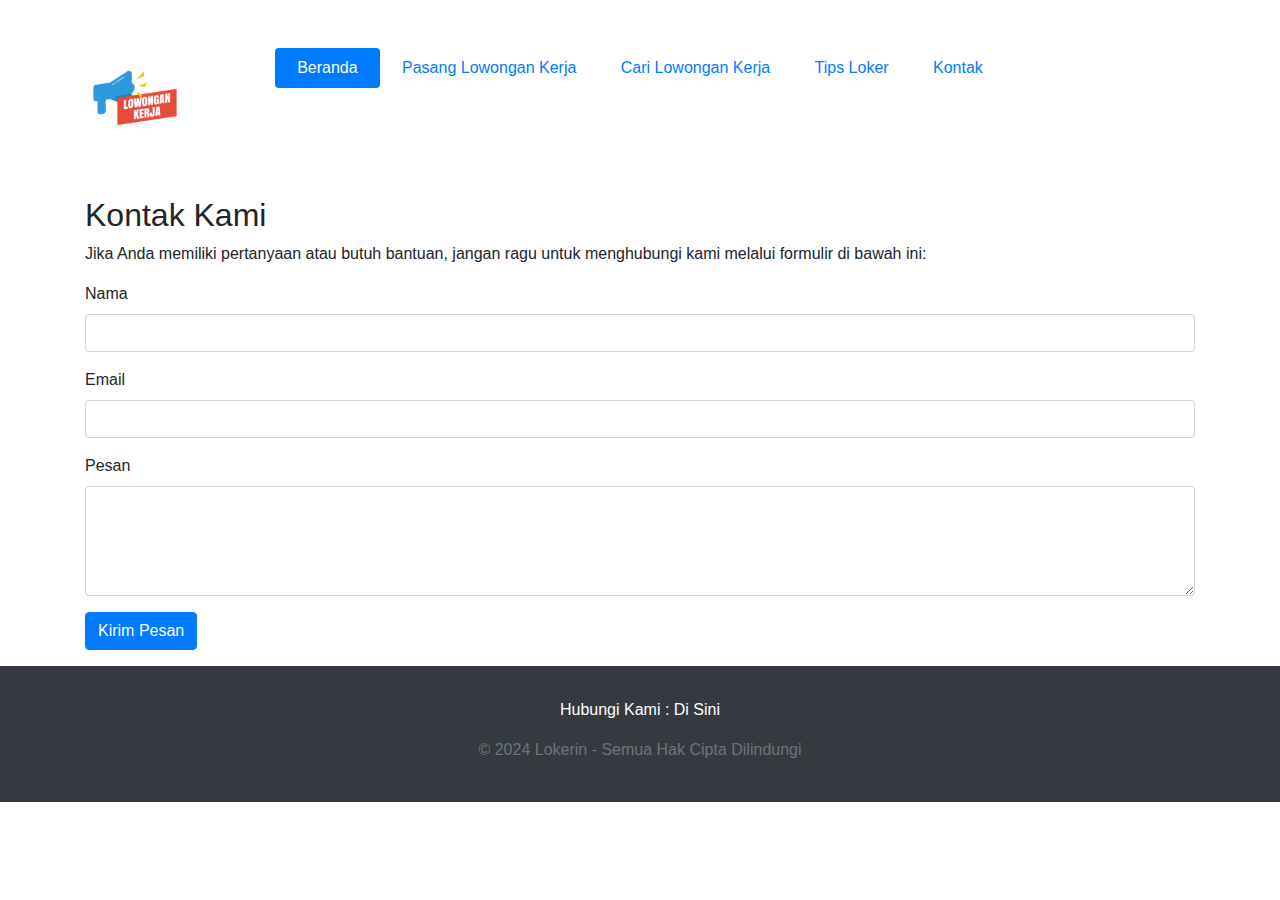
==== kontak.html @ c74fa897 "uts webpro" ====
<!DOCTYPE html>
<html lang="en">
<head>
    <meta charset="UTF-8">
    <meta name="viewport" content="width=device-width, initial-scale=1.0">
    <title>Kontak - Lokerin</title>
    <link rel="stylesheet" href="https://stackpath.bootstrapcdn.com/bootstrap/4.5.2/css/bootstrap.min.css">
</head>
<body>
    <section class="content">
        <div class="container">
            <h2 class="mt-5"></h2>
            <div class="row">
                <div class="col-md-2">
                    <img src="img/logo.png" alt="Lokerin Logo" class="logo" width="100" height="100">
                </div>
                <div class="col-md-8">
                    <ul class="nav nav-pills nav-fill">
                        <li class="nav-item">
                            <a class="nav-link active" href="index.html">Beranda</a>
                        </li>
                        <li class="nav-item">
                            <a class="nav-link" href="pasang_lowongan.html">Pasang Lowongan Kerja</a>
                        </li>
                        <li class="nav-item">
                            <a class="nav-link" href="cari_lowongan.html">Cari Lowongan Kerja</a>
                        </li>
                        <li class="nav-item">
                            <a class="nav-link" href="tips_loker.html">Tips Loker</a>
                        </li>
                        <li class="nav-item">
                            <a class="nav-link" href="kontak.html">Kontak</a>
                        </li>
                    </ul>
                </div>
            </div>
        </div>
    </header>

<div class="container mt-5">
    <h2>Kontak Kami</h2>
    <p>Jika Anda memiliki pertanyaan atau butuh bantuan, jangan ragu untuk menghubungi kami melalui formulir di bawah ini:</p>
    <form>
        <div class="form-group">
            <label for="name">Nama</label>
            <input type="text" class="form-control" id="name" required>
        </div>
        <div class="form-group">
            <label for="email">Email</label>
            <input type="email" class="form-control" id="email" required>
        </div>
        <div class="form-group">
            <label for="message">Pesan</label>
            <textarea class="form-control" id="message" rows="4" required></textarea>
        </div>
        <button type="submit" class="btn btn-primary">Kirim Pesan</button>
    </form>
</div>
<p></p>

<div id="footer"></div>

    <script src="script.js"></script>
</body>
</html>
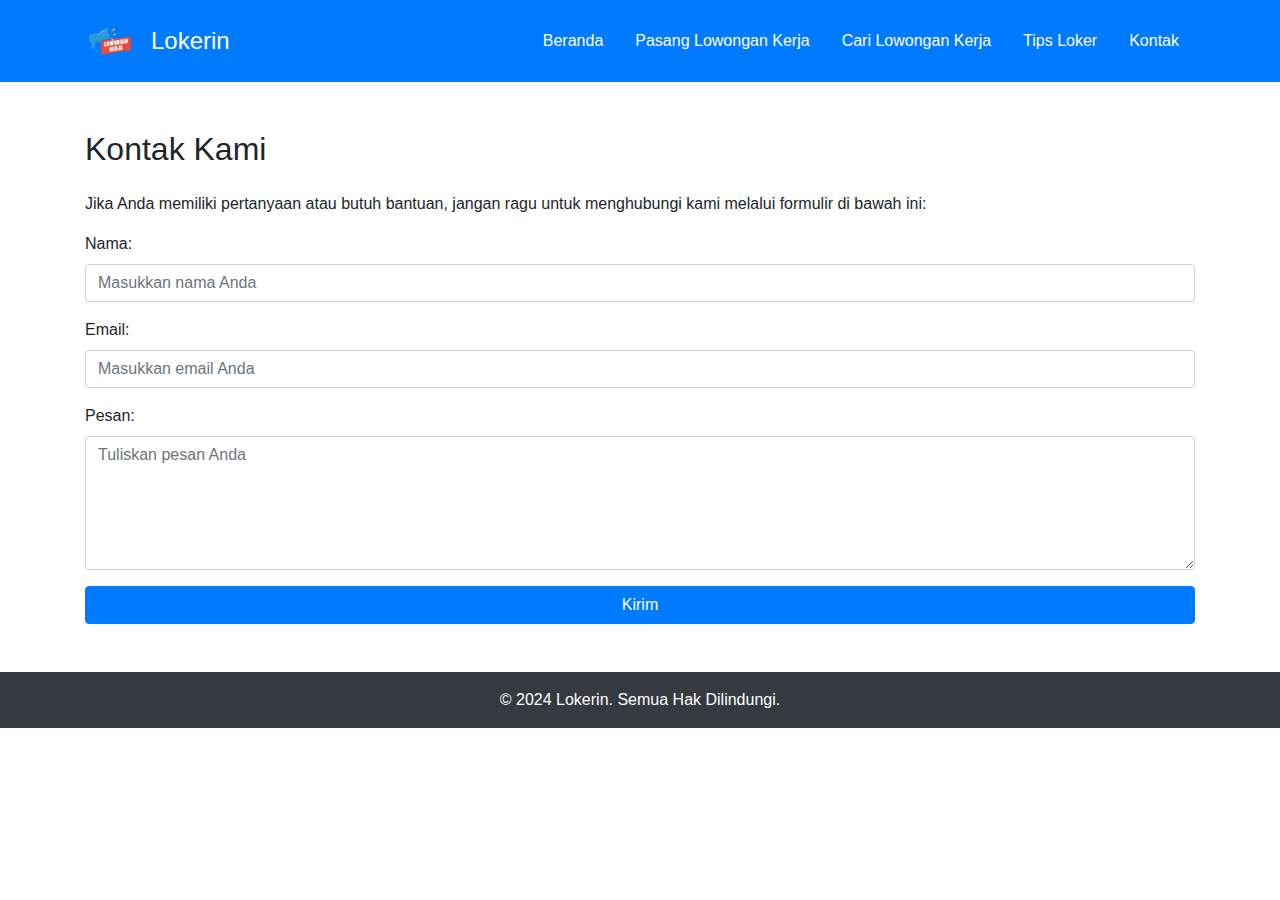
==== commit 70a1f0b7: "Upadate UAS" ====
--- a/kontak.html
+++ b/kontak.html
@@ -7,59 +7,63 @@
     <link rel="stylesheet" href="https://stackpath.bootstrapcdn.com/bootstrap/4.5.2/css/bootstrap.min.css">
 </head>
 <body>
-    <section class="content">
-        <div class="container">
-            <h2 class="mt-5"></h2>
-            <div class="row">
-                <div class="col-md-2">
-                    <img src="img/logo.png" alt="Lokerin Logo" class="logo" width="100" height="100">
-                </div>
-                <div class="col-md-8">
-                    <ul class="nav nav-pills nav-fill">
-                        <li class="nav-item">
-                            <a class="nav-link active" href="index.html">Beranda</a>
-                        </li>
-                        <li class="nav-item">
-                            <a class="nav-link" href="pasang_lowongan.html">Pasang Lowongan Kerja</a>
-                        </li>
-                        <li class="nav-item">
-                            <a class="nav-link" href="cari_lowongan.html">Cari Lowongan Kerja</a>
-                        </li>
-                        <li class="nav-item">
-                            <a class="nav-link" href="tips_loker.html">Tips Loker</a>
-                        </li>
-                        <li class="nav-item">
-                            <a class="nav-link" href="kontak.html">Kontak</a>
-                        </li>
-                    </ul>
-                </div>
-            </div>
+    <header class="bg-primary text-white py-3">
+        <div class="container d-flex align-items-center">
+            <img src="img/logo.png" alt="Lokerin Logo" class="mr-3" width="50" height="50">
+            <h1 class="h4 mb-0">Lokerin</h1>
+            <nav class="ml-auto">
+                <ul class="nav">
+                    <li class="nav-item">
+                        <a class="nav-link text-white" href="lowongan.php">Beranda</a>
+                    </li>
+                    <li class="nav-item">
+                        <a class="nav-link text-white" href="pasang_lowongan.html">Pasang Lowongan Kerja</a>
+                    </li>
+                    <li class="nav-item">
+                        <a class="nav-link text-white" href="cari_lowongan.html">Cari Lowongan Kerja</a>
+                    </li>
+                    <li class="nav-item">
+                        <a class="nav-link text-white" href="tips_loker.html">Tips Loker</a>
+                    </li>
+                    <li class="nav-item">
+                        <a class="nav-link text-white active" href="kontak.html">Kontak</a>
+                    </li>
+                </ul>
+            </nav>
         </div>
     </header>
 
-<div class="container mt-5">
-    <h2>Kontak Kami</h2>
-    <p>Jika Anda memiliki pertanyaan atau butuh bantuan, jangan ragu untuk menghubungi kami melalui formulir di bawah ini:</p>
-    <form>
-        <div class="form-group">
-            <label for="name">Nama</label>
-            <input type="text" class="form-control" id="name" required>
+    <div class="container mt-5">
+        <h2 class="mb-4">Kontak Kami</h2>
+        <p>Jika Anda memiliki pertanyaan atau butuh bantuan, jangan ragu untuk menghubungi kami melalui formulir di bawah ini:</p>
+        <form action="proses_kontak.php" method="POST">
+            <div class="form-group">
+                <label for="nama">Nama:</label>
+                <input type="text" id="nama" name="nama" class="form-control" placeholder="Masukkan nama Anda" required>
+            </div>
+
+            <div class="form-group">
+                <label for="email">Email:</label>
+                <input type="email" id="email" name="email" class="form-control" placeholder="Masukkan email Anda" required>
+            </div>
+
+            <div class="form-group">
+                <label for="pesan">Pesan:</label>
+                <textarea id="pesan" name="pesan" class="form-control" rows="5" placeholder="Tuliskan pesan Anda" required></textarea>
+            </div>
+
+            <button type="submit" class="btn btn-primary btn-block">Kirim</button>
+        </form>
+    </div>
+
+    <footer class="bg-dark text-white py-3 mt-5">
+        <div class="container text-center">
+            &copy; 2024 Lokerin. Semua Hak Dilindungi.
         </div>
-        <div class="form-group">
-            <label for="email">Email</label>
-            <input type="email" class="form-control" id="email" required>
-        </div>
-        <div class="form-group">
-            <label for="message">Pesan</label>
-            <textarea class="form-control" id="message" rows="4" required></textarea>
-        </div>
-        <button type="submit" class="btn btn-primary">Kirim Pesan</button>
-    </form>
-</div>
-<p></p>
+    </footer>
 
-<div id="footer"></div>
-
-    <script src="script.js"></script>
+    <script src="https://code.jquery.com/jquery-3.5.1.slim.min.js"></script>
+    <script src="https://cdn.jsdelivr.net/npm/@popperjs/core@2.4.4/dist/umd/popper.min.js"></script>
+    <script src="https://stackpath.bootstrapcdn.com/bootstrap/4.5.2/js/bootstrap.min.js"></script>
 </body>
 </html>
